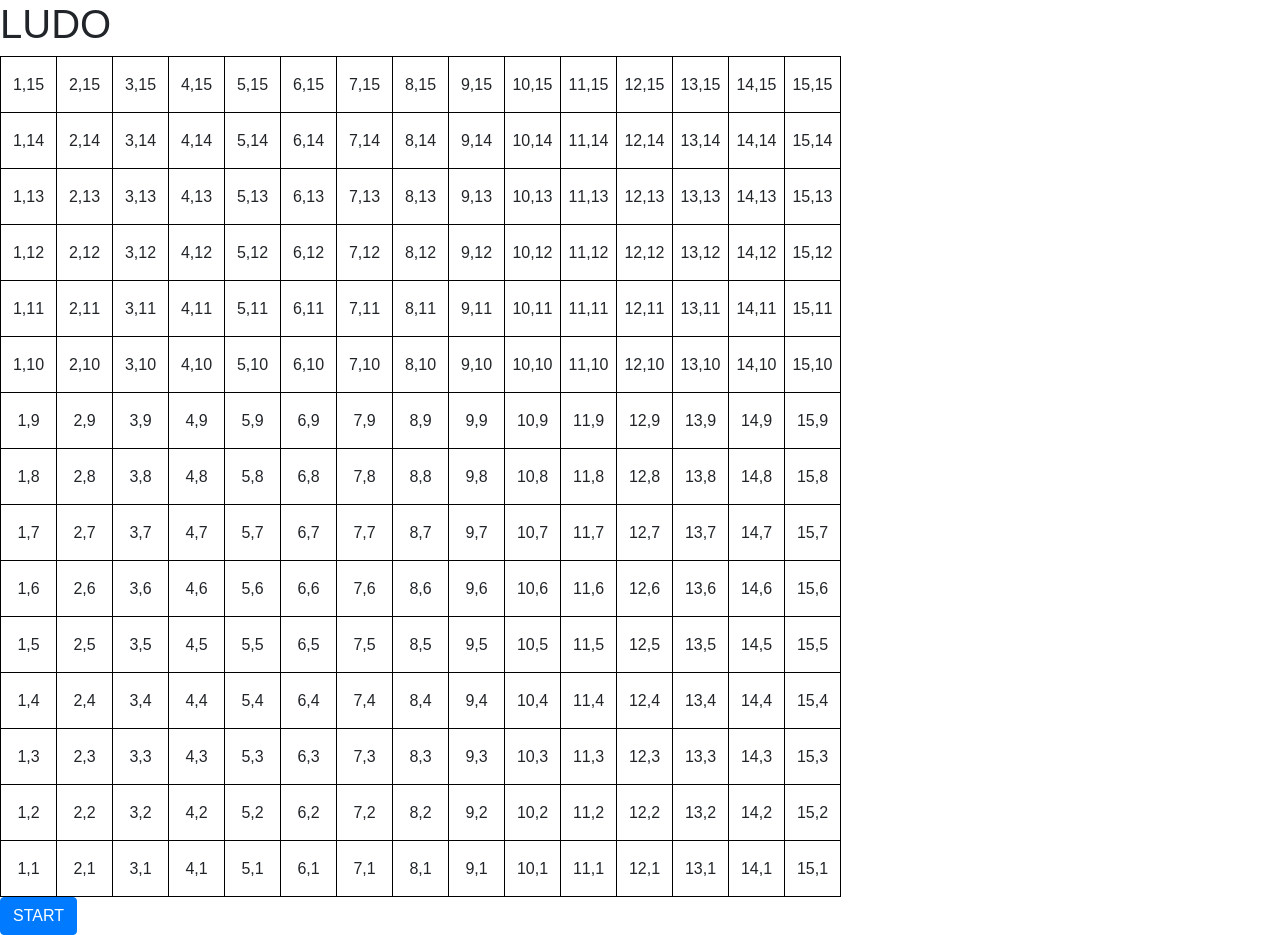
==== www/index.html @ d418516c "some code" ====
<!DOCTYPE html>
<html lang="en">
<head>
    <meta charset="UTF-8">
    <meta name="viewport" content="width=device-width, initial-scale=1.0">
    <meta name="description" content="">
    <meta name="author" content="">
    <title>ADISE: Ludo Game</title>

    <link href="bootstrap/css/bootstrap.min.css" rel="stylesheet">
    <link href="css/ludo.css" rel="stylesheet">
    <script src="https://code.jquery.com/jquery-3.6.0.min.js"></script>
    <script src="js\ludo.js"></script>
</head>
<body>
    <h1>LUDO</h1>
    <div id="ludo_board">

    </div>
    <button id="ludo_reset" class="btn btn-primary">START</button><br>
    
</body>
</html>
---- www/css/ludo.css ----
#ludo_table td{width: 3.5em; height: 3.5em; border: 1px solid black;text-align: center;}
#ludo_table {border-collapse: collapse;}
td.Y_square {background-color: rgb(240, 240, 175);}
td.R_square {background-color: rgb(235, 158, 158);}
td.B_square {background-color: rgb(108, 108, 241);}
td.G_square {background-color: rgb(145, 244, 145);}
td.empty_square {background-color: black !important;}
img.piece1x {width: 2.3em; height: 3em;}
img.piece2x {width: 1.6em; height: 2em;}
img.piece3x {width: 1em; height: 1.5em;}
img.piece4x {width: 0.8em; height: 1.5em;}
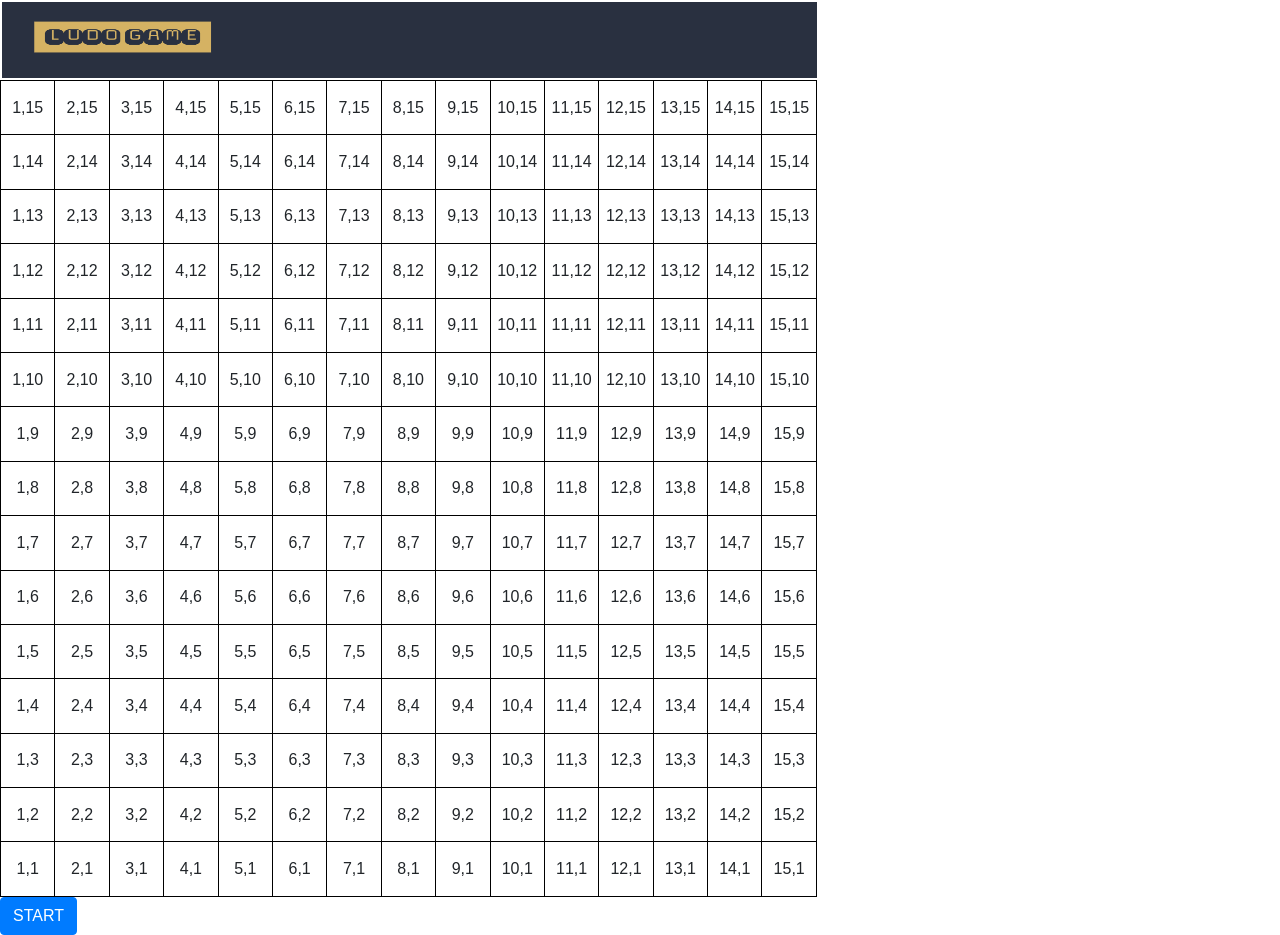
==== commit 17eecda4: "some code1" ====
--- a/www/index.html
+++ b/www/index.html
@@ -13,7 +13,10 @@
     <script src="js\ludo.js"></script>
 </head>
 <body>
-    <h1>LUDO</h1>
+    <div id="ludo_title">
+        <img src="images/LOGO.png" alt="logo" id="title_image">
+    </div>
+    
     <div id="ludo_board">
 
     </div>
--- a/www/css/ludo.css
+++ b/www/css/ludo.css
@@ -1,9 +1,11 @@
-#ludo_table td{width: 3.5em; height: 3.5em; border: 1px solid black;text-align: center;}
+#ludo_title {width: 51.2em; height: 5em; background-color: #293040; border: 2px solid white;}
+#title_image {width: 15em; height: 4em;}
+#ludo_table td{width: 3.4em; height: 3.4em; border: 1px solid black;text-align: center;}
 #ludo_table {border-collapse: collapse;}
-td.Y_square {background-color: rgb(240, 240, 175);}
-td.R_square {background-color: rgb(235, 158, 158);}
-td.B_square {background-color: rgb(108, 108, 241);}
-td.G_square {background-color: rgb(145, 244, 145);}
+td.Y_square {background-color: rgb(241, 241, 202);}
+td.R_square {background-color: rgb(232, 192, 192);}
+td.B_square {background-color: rgb(158, 158, 242);}
+td.G_square {background-color: rgb(178, 245, 178);}
 td.empty_square {background-color: black !important;}
 img.piece1x {width: 2.3em; height: 3em;}
 img.piece2x {width: 1.6em; height: 2em;}
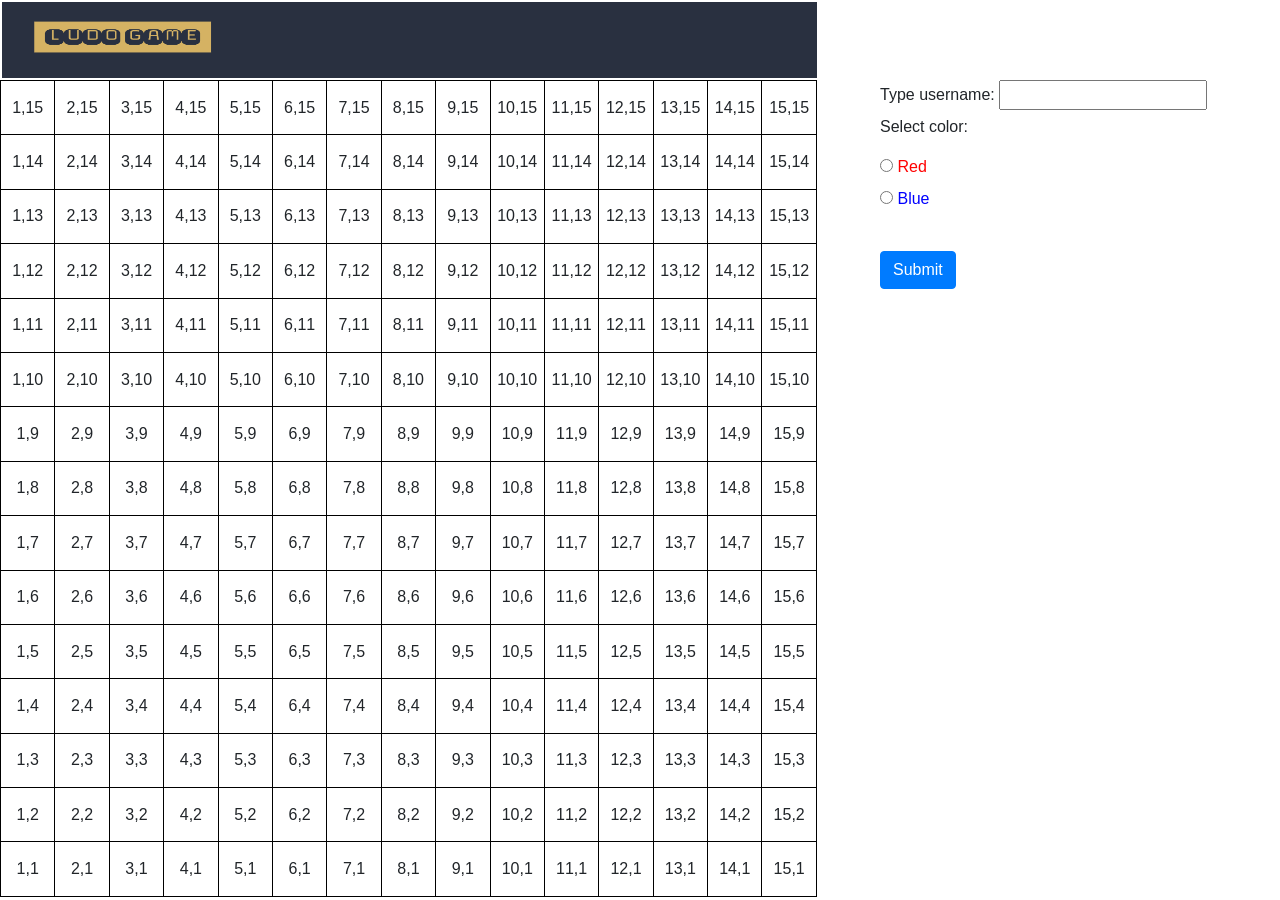
==== commit 32beccce: "43" ====
--- a/www/index.html
+++ b/www/index.html
@@ -16,11 +16,43 @@
     <div id="ludo_title">
         <img src="images/LOGO.png" alt="logo" id="title_image">
     </div>
+    <div id="container" style="width: 80em;">
+        <div id="ludo_board" style="float: left;"></div>
+        <div id="game_modes" style="float: right;">
+            <div id="selectors">
+                <label id="label1" for="username">Type username:</label>
+                <input id="username">
+                <p>Select color:</p>
+                <div id="colour-selection">
+                    <input type="radio" id="color-R" name="colour" value="R">
+                    <label for="color-R" style="color: red;">Red</label><br>
+                
+                    <input type="radio" id="color-B" name="colour" value="B">
+                    <label for="color-B" style="color: blue;">Blue</label><br>
+                
+                </div>
+                <div id="login-div" style="border-top: 2em solid white">
+                    <button onclick="login_to_game()" id="ludo_login" class="btn btn-primary">Submit</button><br>
+                </div>
+                
+            </div>
+            <div id="game_info" style="height: 8em; width: 25em;"></div>
+            <!-- <div id="ludo_reset">
+                <button id="start_button" onclick="start()" class="btn btn-primary">START</button><br>
+            </div> -->
+            <div id="dice" style="border: 1em;">
+                <button onclick="rollDice()">Roll Dice</button>
+                <p id="result"></p>
+                <div id="move_div">
+                    Ποιό πιόνι θές να μετακινηθεί; <input id="the_move"> <button id="do_move" class="btn btn-primary"> Go </button>
+                </div>
+            </div>
+            
+        </div>
+        
+    </div>
     
-    <div id="ludo_board">
-
-    </div>
-    <button id="ludo_reset" class="btn btn-primary">START</button><br>
+    
     
 </body>
-</html>
+</html>
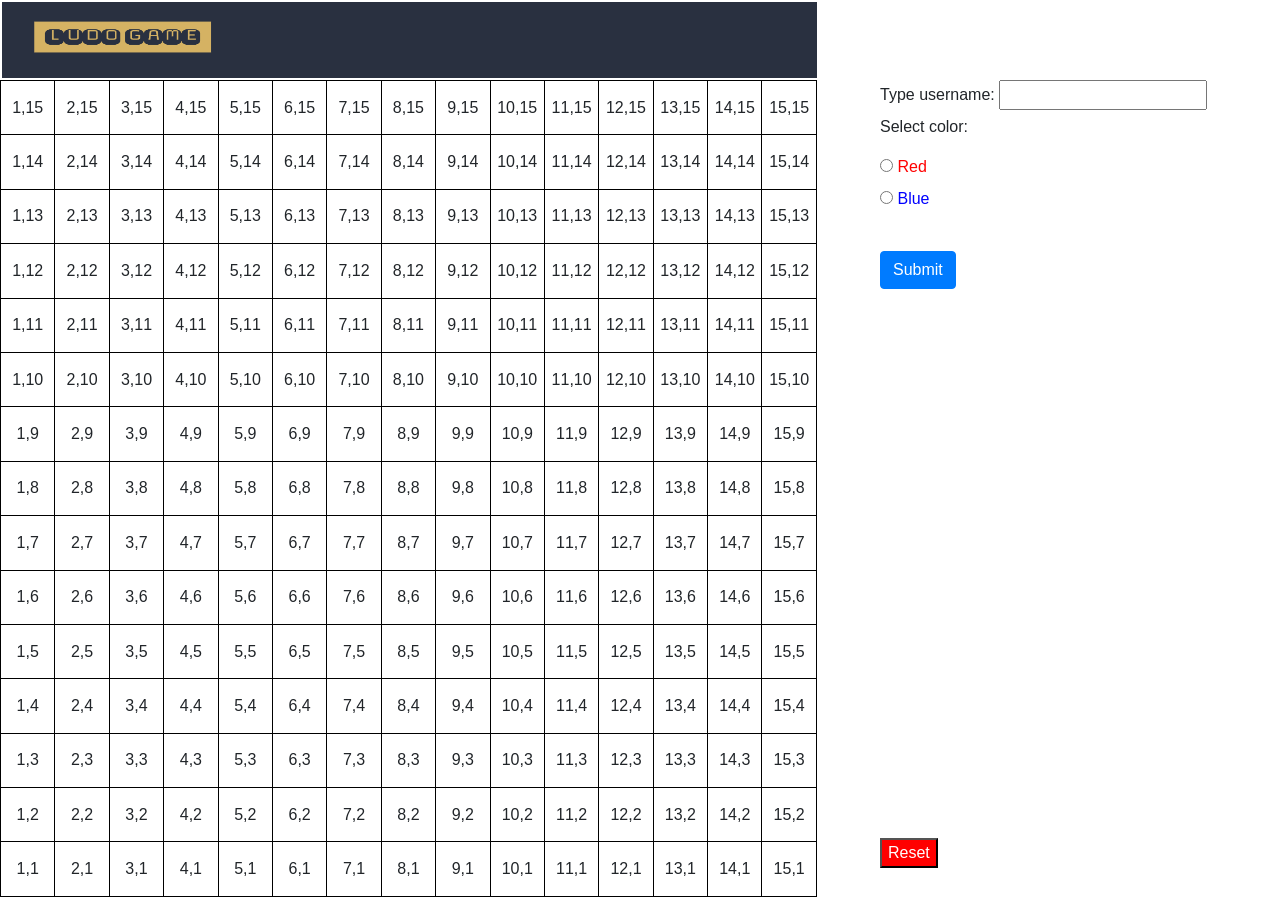
==== commit 296e8afd: "last" ====
--- a/www/index.html
+++ b/www/index.html
@@ -10,7 +10,7 @@
     <link href="bootstrap/css/bootstrap.min.css" rel="stylesheet">
     <link href="css/ludo.css" rel="stylesheet">
     <script src="https://code.jquery.com/jquery-3.6.0.min.js"></script>
-    <script src="js\ludo.js"></script>
+    <script src="js\ludo.js" type="module"></script>
 </head>
 <body>
     <div id="ludo_title">
@@ -18,7 +18,7 @@
     </div>
     <div id="container" style="width: 80em;">
         <div id="ludo_board" style="float: left;"></div>
-        <div id="game_modes" style="float: right;">
+        <div id="game_modes" style="float: right; height: 50em;">
             <div id="selectors">
                 <label id="label1" for="username">Type username:</label>
                 <input id="username">
@@ -32,7 +32,7 @@
                 
                 </div>
                 <div id="login-div" style="border-top: 2em solid white">
-                    <button onclick="login_to_game()" id="ludo_login" class="btn btn-primary">Submit</button><br>
+                    <button id="ludo_login" class="btn btn-primary">Submit</button><br>
                 </div>
                 
             </div>
@@ -41,13 +41,33 @@
                 <button id="start_button" onclick="start()" class="btn btn-primary">START</button><br>
             </div> -->
             <div id="dice" style="border: 1em;">
-                <button onclick="rollDice()">Roll Dice</button>
+                <button id="rollDice">Roll Dice</button>
                 <p id="result"></p>
+                <div id="Notmove_div">
+                    Δεν έφερες 6, παίζει ο επόμενος; 
+                </div>
                 <div id="move_div">
-                    Ποιό πιόνι θές να μετακινηθεί; <input id="the_move"> <button id="do_move" class="btn btn-primary"> Go </button>
+                    Εφερες 6, ξανα ρίξε το ζαρι να μετακινηθεις. 
+                </div>
+                <div id="move_div2">
+                    Ποιό πιόνι θές να μετακινηθεί; 
+                </div>
+                <div id="yesno">
+                    <p>Θέλεις να βγάλεις νέο πιόνι?
+                    </p>
+                    <input type="radio" id="yes" name="yesno" value="yes" class="yesno-option">
+                    <label for="yes">Yes</label><br>
+                
+                    <input type="radio" id="no" name="yesno" value="no" class="yesno-option">
+                    <label for="no">No</label><br>
+                
                 </div>
             </div>
+            <div id="resul">
+                <label>You won!</label><br>
+            </div>
             
+            <button id="resetButton" style="position: absolute; bottom: 2em; background-color: red; color: white;">Reset</button>
         </div>
         
     </div>
--- a/www/css/ludo.css
+++ b/www/css/ludo.css
@@ -10,4 +10,7 @@
 img.piece1x {width: 2.3em; height: 3em;}
 img.piece2x {width: 1.6em; height: 2em;}
 img.piece3x {width: 1em; height: 1.5em;}
-img.piece4x {width: 0.8em; height: 1.5em;}+img.piece4x {width: 0.8em; height: 1.5em;}
+.selected {
+    border: 2px solid rgb(243, 41, 219); /* Change border or any style to represent selection */
+}
